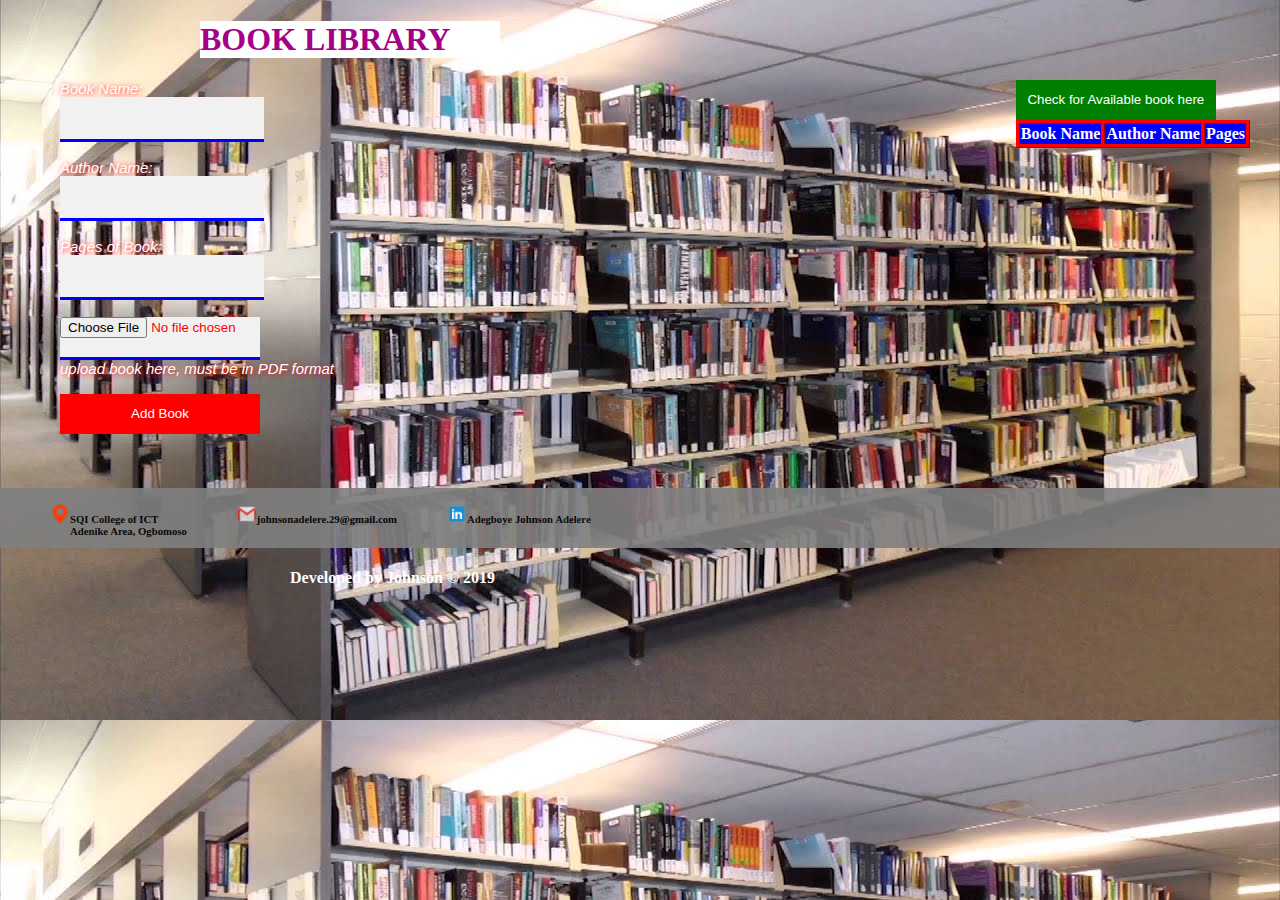
==== lib.html @ 49c008cf "my library project. first commit" ====
<!DOCTYPE html>
<html>
<head>
	<title>lib</title>
	<link rel="stylesheet" type="text/css" href="css/lib.css">
	<script type="text/javascript" src="lib.js"></script>
</head>
<body>
	<div>
		<h1>BOOK LIBRARY</h1>
	</div>
	<div class="all">

	<div class="body">
	Book Name:<br>
	 <input type="text" id="firstone"  required="required"><br><br>
	 Author Name:<br>
	<input type="text" id="secondone"  required="required"><br><br>
	Pages of Book: <br>
	<input type="text" id="thirdone" required="required"><br><br>
		<input type="file" id="fourthone" required="required">
		<br>
		upload book here, must be in PDF format
		<br><br>
	<button onclick="myAdd()" onmouseout="myclean()">Add Book</button>
</div>
<div>
<button  class="check"onclick="myview(event)">Check for Available book here</button>
<table border="1px solid red" class="rr"> 
	<thead style="background-color: blue; color: white">
		<tr>
		<th> Book Name </th>
		<th> Author Name </th>
		<th> Pages</th>
	</tr>
	</thead>
	<tbody id="tt">

	</tbody>
	
</table>
</div>
</div>
<br><br><br>
<div class="sub-footer">
	<p class="p1"><img src="image/loc.png" width="20px"><br>
		<h6>SQI College of ICT<br>Adenike Area, Ogbomoso</h6>
	</p>
	<p class="p2"><img src="image/g.png" width="20"><br>
		<h6>johnsonadelere.29@gmail.com</h6>
	</p>
	<p class="p3"><img src="image/link.png" width="20px"><br>
		<h6>Adegboye Johnson Adelere</h6>
	</p>
</div>
<div class="footer">
<h4>Developed by Johnson &copy 2019</h4>
</div>

</body>
</html>
---- css/lib.css ----
body {
	margin: 0;
	background: blue;
	background: url('../image/p9.jpg'); 
	background-size:cover;
	opacity: 10;
}
h1{
	background: white;
	width: 300px;
	color: #A40088;
	margin-left: 200px;
}
.all {
	color: blue;
    display: flex;
	margin-left: 60px;
	justify-content: space-between;
	margin-right: 30px;
	opacity: none;

}
table {
	background: red; 
	border-color: red;
	color: white;
	outline: 4px;
	outline-color: red;
}
.body {
	font-family: sans-serif;
	font-style: oblique;
	text-shadow: 1px 1px 6px red;
	font-weight: bold;
	color:#fff;
	font-size: 15px;
	font-weight: 40;
}

.body  input{
	background: #F1F1F1;
	color: red;
	outline: none;
	border: none;
	border-bottom: 3px solid blue;
	width: 200px;
	height: 40px;
}

input:hover{
	opacity: 0.8;
}
button{
	width: 200px;
	height: 40px;
	border: none;
	background: red;
	color: white;
	cursor: pointer;
}

button:focus{
	background: black;
}

button:hover{
	/*background: grey;*/
	-webkit-transition-duration: 0.4s; 
    transition-duration:0.5s;
    opacity: 0.8;
}
.check{
	background: green;
}

.footer {
	margin-left: 290px;
	color: white;
}
.sub-footer{
	background: grey;
	opacity: 0.9;
	display: flex;
	height: 60px;
}

.sub-footer img{
     margin-left: 50px;
}
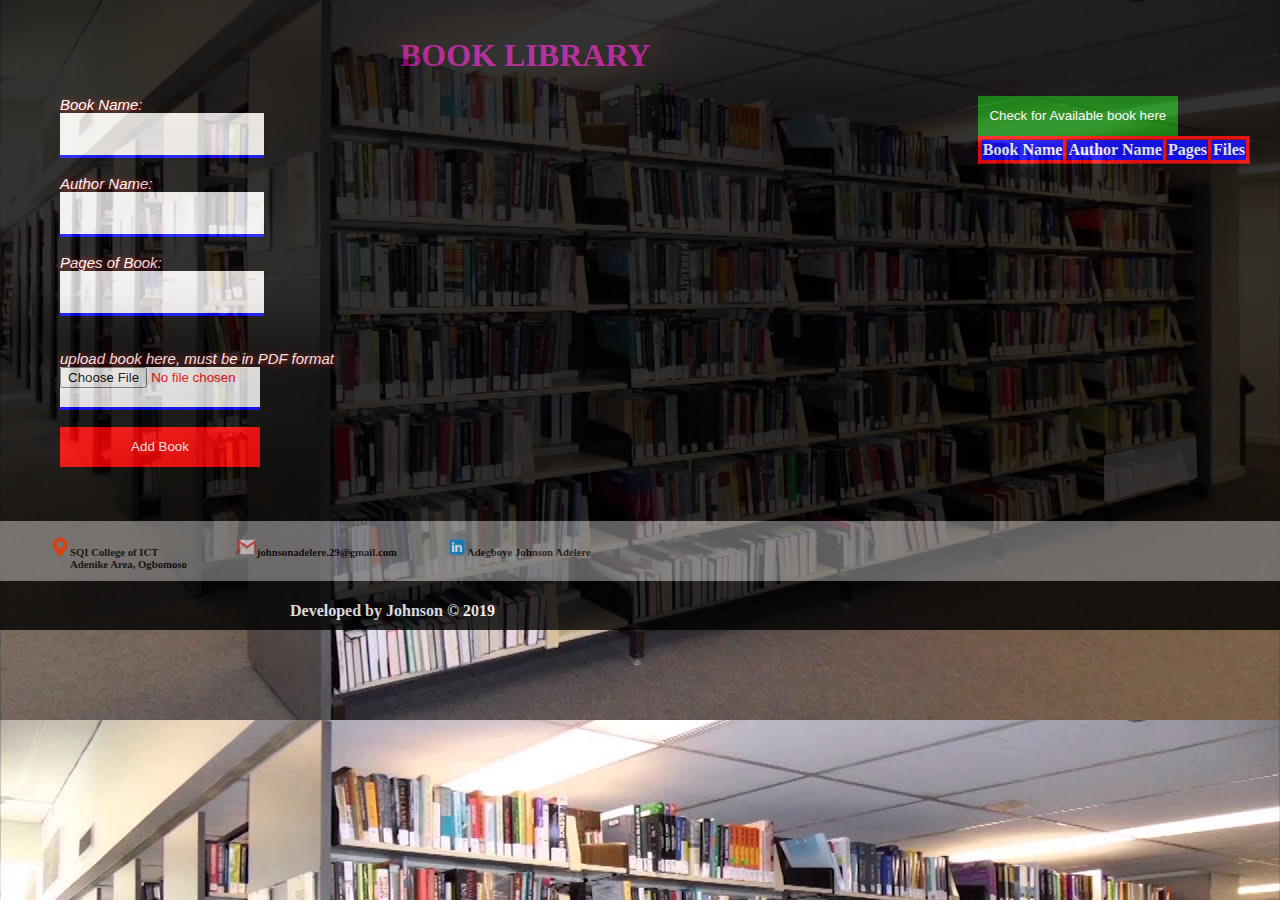
==== commit 79c4e61d: "i commit to push to github" ====
--- a/lib.html
+++ b/lib.html
@@ -6,6 +6,8 @@
 	<script type="text/javascript" src="lib.js"></script>
 </head>
 <body>
+	<div class="everything">
+		<br><br>
 	<div>
 		<h1>BOOK LIBRARY</h1>
 	</div>
@@ -18,9 +20,10 @@
 	<input type="text" id="secondone"  required="required"><br><br>
 	Pages of Book: <br>
 	<input type="text" id="thirdone" required="required"><br><br>
+	<br>
+		upload book here, must be in PDF format<br>
 		<input type="file" id="fourthone" required="required">
-		<br>
-		upload book here, must be in PDF format
+		
 		<br><br>
 	<button onclick="myAdd()" onmouseout="myclean()">Add Book</button>
 </div>
@@ -32,6 +35,7 @@
 		<th> Book Name </th>
 		<th> Author Name </th>
 		<th> Pages</th>
+		<th>Files</th>
 	</tr>
 	</thead>
 	<tbody id="tt">
@@ -56,6 +60,6 @@
 <div class="footer">
 <h4>Developed by Johnson &copy 2019</h4>
 </div>
-
+</div>
 </body>
 </html>--- a/css/lib.css
+++ b/css/lib.css
@@ -1,15 +1,20 @@
 body {
 	margin: 0;
-	background: blue;
 	background: url('../image/p9.jpg'); 
 	background-size:cover;
-	opacity: 10;
 }
+
 h1{
-	background: white;
 	width: 300px;
 	color: #A40088;
-	margin-left: 200px;
+	margin-left: 400px;
+}
+.everything{
+	background-color: black; 
+	width: 100%;
+	height: 650px;
+	margin-top: -20px;
+	opacity: 0.8;
 }
 .all {
 	color: blue;
@@ -64,7 +69,6 @@
 }
 
 button:hover{
-	/*background: grey;*/
 	-webkit-transition-duration: 0.4s; 
     transition-duration:0.5s;
     opacity: 0.8;
